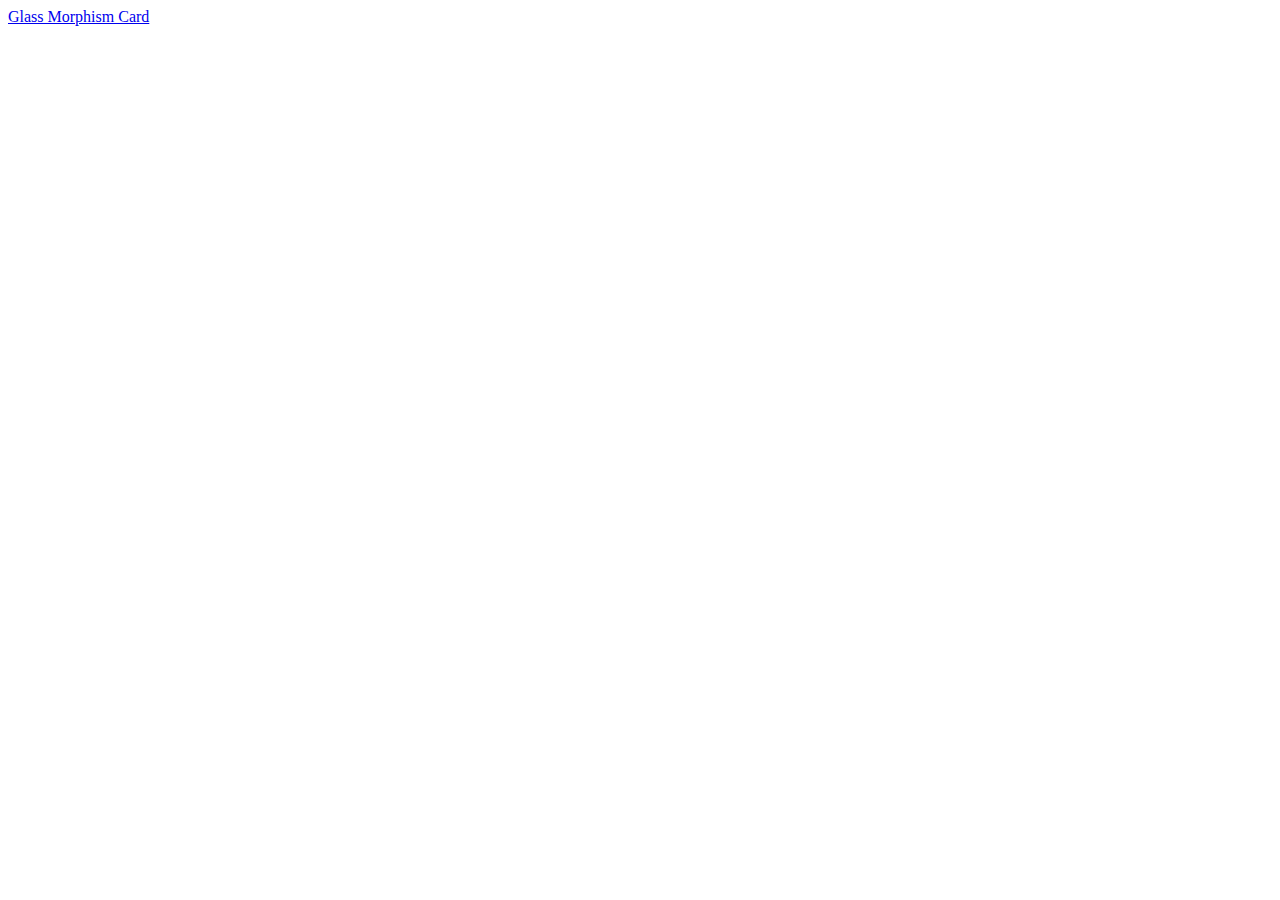
==== index.html @ 3cdc1bed "add a table of content" ====
<!DOCTYPE html>
<html lang="en">
<head>
    <meta charset="UTF-8">
    <meta http-equiv="X-UA-Compatible" content="IE=edge">
    <meta name="viewport" content="width=device-width, initial-scale=1.0">
    <title>Mini Codes</title>
</head>
<body>
    <a href="./glass-morphism-card/index.html">Glass Morphism Card</a>
</body>
</html>
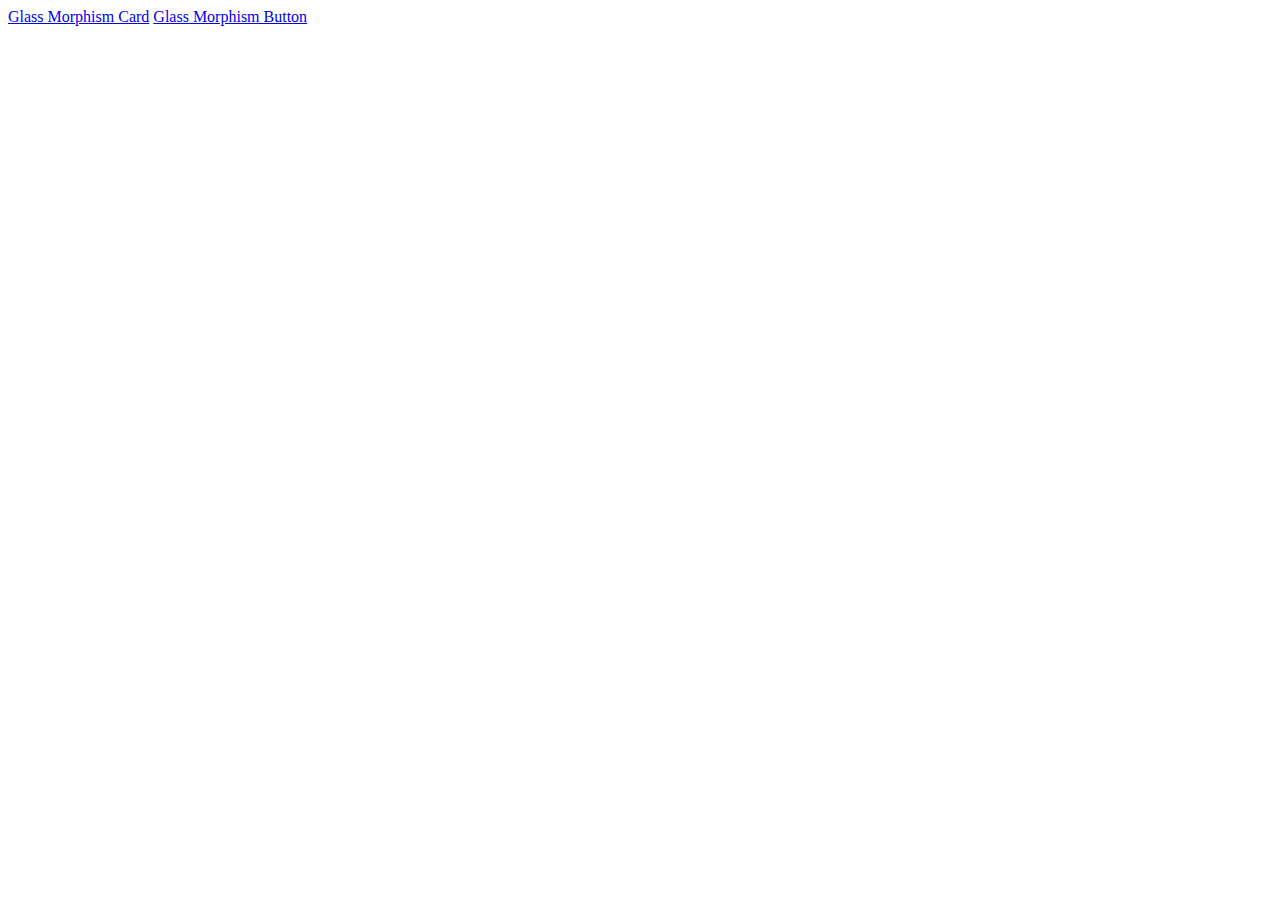
==== commit b01d638f: "Glass Morphism Button ( Online Tutorials )" ====
--- a/index.html
+++ b/index.html
@@ -8,5 +8,6 @@
 </head>
 <body>
     <a href="./glass-morphism-card/index.html">Glass Morphism Card</a>
+    <a href="./glass-morphism-button/index.html">Glass Morphism Button</a>
 </body>
 </html>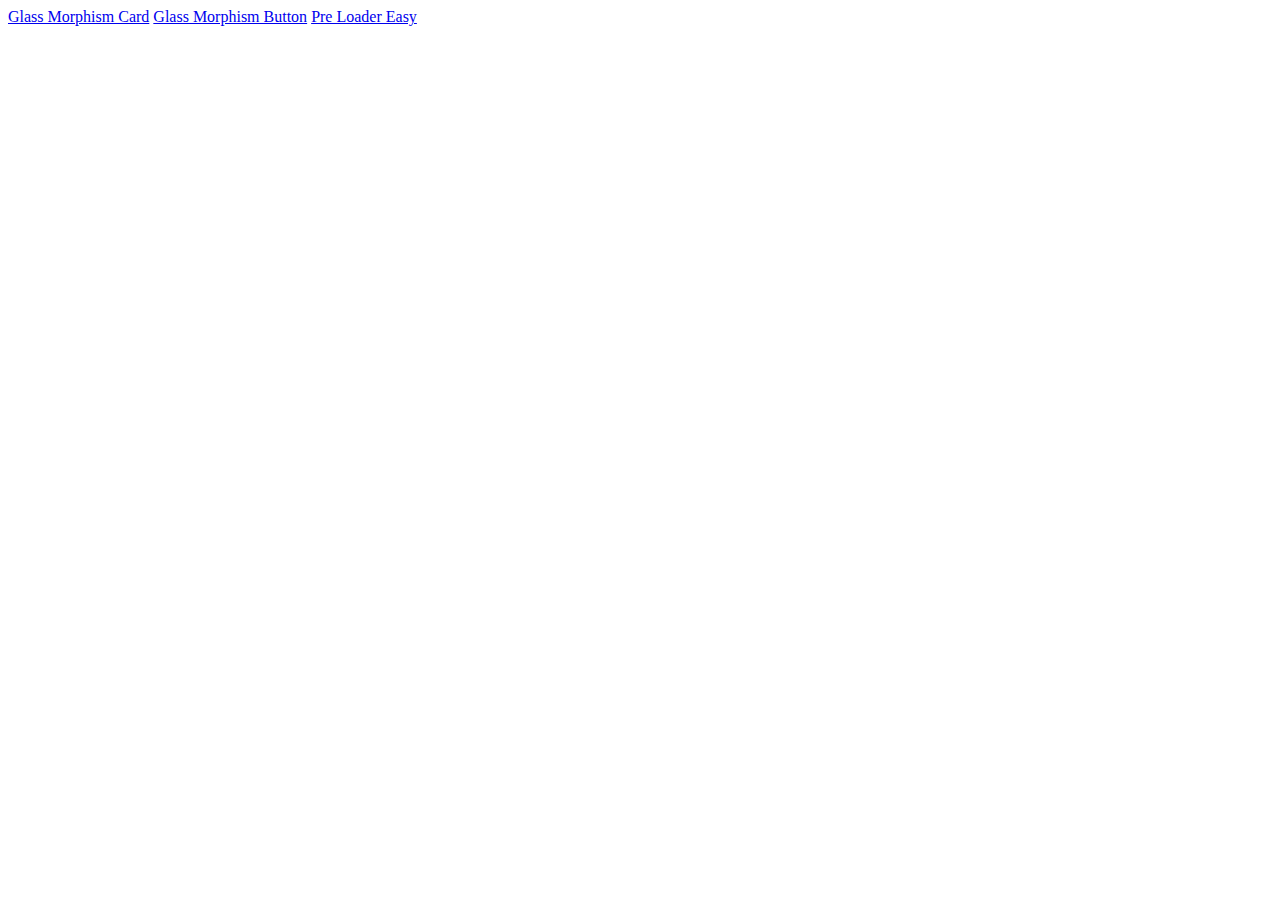
==== commit 9ece9922: "Pre loader V1 (Red Stapler)" ====
--- a/index.html
+++ b/index.html
@@ -9,5 +9,6 @@
 <body>
     <a href="./glass-morphism-card/index.html">Glass Morphism Card</a>
     <a href="./glass-morphism-button/index.html">Glass Morphism Button</a>
+    <a href="./pre-loader-easy/index.html">Pre Loader Easy</a>
 </body>
 </html>